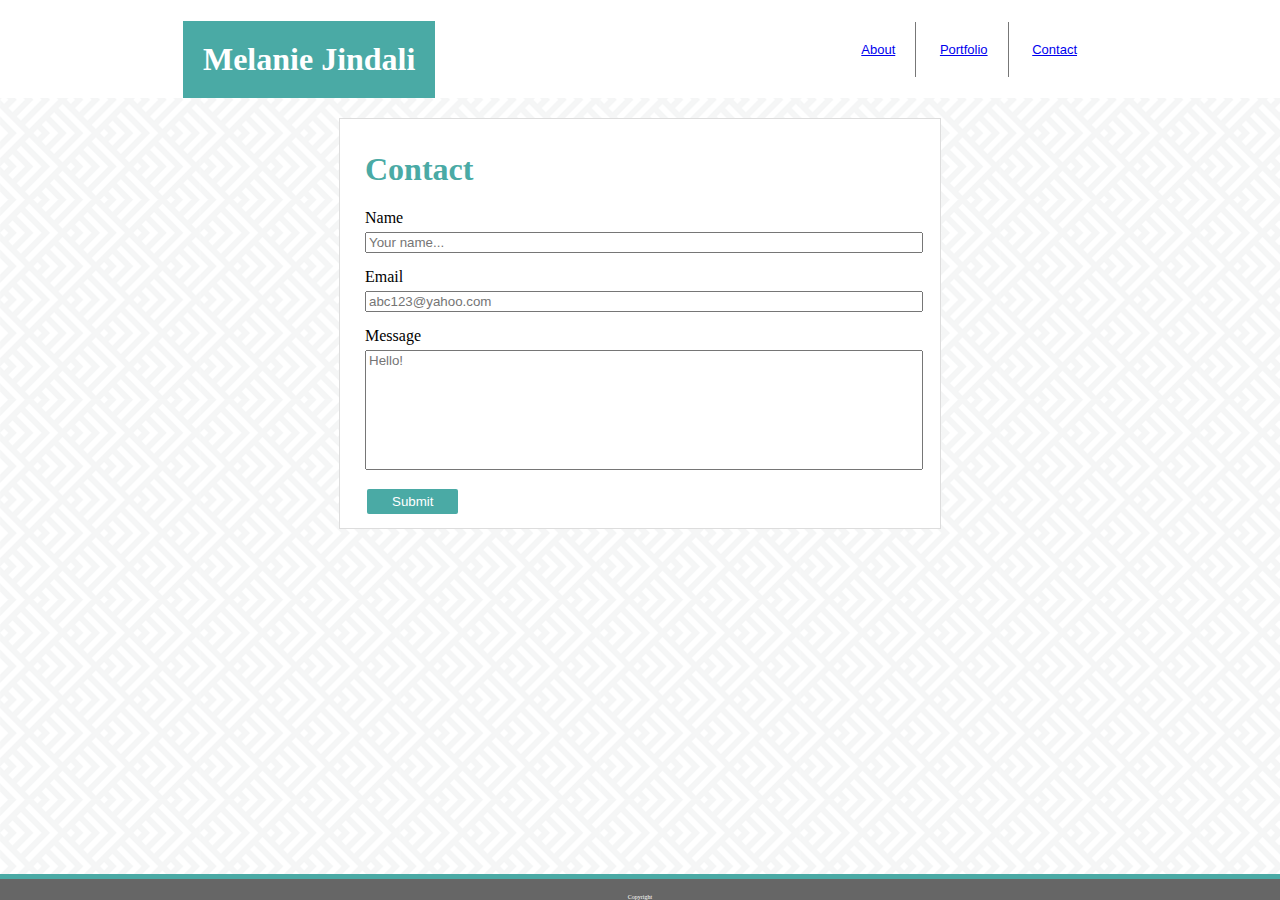
==== contact.html @ 66d713fa "adding html and css to pages" ====
<!DOCTYPE html>
<html lang="en">
<head>

    <meta charset="UTF-8">
    <meta name="viewport" content="width=device-width, initial-scale=1.0">
    <title>Melanie Jindali's Portfolio</title>
    <link rel="stylesheet" href="assets/css/style.css">

</head>

<body>
   
    <div class="nav">
        <h1 class="header">Melanie Jindali</h1>
        
        <ul>
            <li><a href="index.html">About</a></li>
            <li><a href="portfolio.html">Portfolio</a></li>
            <li><a href="contact.html">Contact</a></li>
        </ul>
    </div>

<div class="main">
    <div class="container">
        <h1 class="teal">Contact</h1> 

        <form>
        Name<br>
        <input type="text" placeholder="Your name..."><br>
        Email<br>
        <input type="text" placeholder="abc123@yahoo.com"><br>
        Message<br>
        <input id="message" type="text" placeholder="Hello!"><br>
        </form>
        <input class="submit" type="submit" value="Submit">
    </div>
</div>

<footer>Copyright</footer>


</body>
</html>
---- assets/css/style.css ----
.nav {
    display: flex;
    align-items: center;
    justify-content: space-around;
    background-color: white;
    width: 100%;
}


li {
    display: inline;
    list-style-type: none;
    border-right: 1px solid #777777;
    color: #777777;
    text-align: center;
    padding: 20px;
}

li:last-child {
    border-right: none;
}

.header {
    font-family: 'Georgia', Times, 'Times New Roman', serif;
    background-color: #4aaaa5;
    text-align: center;
    color: white;
    padding: 20px;
    margin-bottom: 0px;
}

.teal {
    color: #4aaaa5;
}

ul {
    font-family: 'Arial', 'Helvetica Neue', Helvetica, sans-serif;
    color: #777777;
    font-size: small;
}

p {
    font-family: 'Arial', 'Helvetica Neue', Helvetica, sans-serif;
    color: #777777;

}

.container {
    border: 1px solid #dddddd;
    background-color: #ffffff;
    padding: 10px 25px;
    max-width: 550px;
    margin-top: 20px;
}

body {
    width: 100%;
    margin: auto;
    background-image: url('../images/spikes.png');
}


footer {
    background-color: #666666;
    text-align: center;
    margin: auto;
    color: white;
    width: 100%;
    border-top: 5px solid #4aaaa5;
    bottom: 0px;
    right: 0px;
    font-size: 25%;
    padding-top: 15px;
    position: absolute;
}

.main {
    display: flex;
    justify-content: center;
    align-items: center;
}

img.FloatLeft {
    float: left;
    margin: 5px;
}

img {
    height: 20%;
    width: 20%;
    padding-right: 15px;
    padding-bottom: 15px;
}

.box { 
    padding: 50 50px; 
    border: 1px solid #777777; 
    box-sizing: border-box; 
    margin-top: 2px; 
    margin-bottom: 16px;
    max-width: 550px;
}

#message {
    max-width: auto;
    padding-bottom: 100px;
}

input {
    margin-top: 5px;
    margin-bottom: 15px;
    width: 550px;
    
}

input.submit {
    background-color: #4aaaa5;
    border: none;
    color: white;
    text-decoration: none;
    margin: 4px 2px;
    cursor: pointer;
    border-radius: 2px;
    width: auto;
    padding: 5px 25px;
}
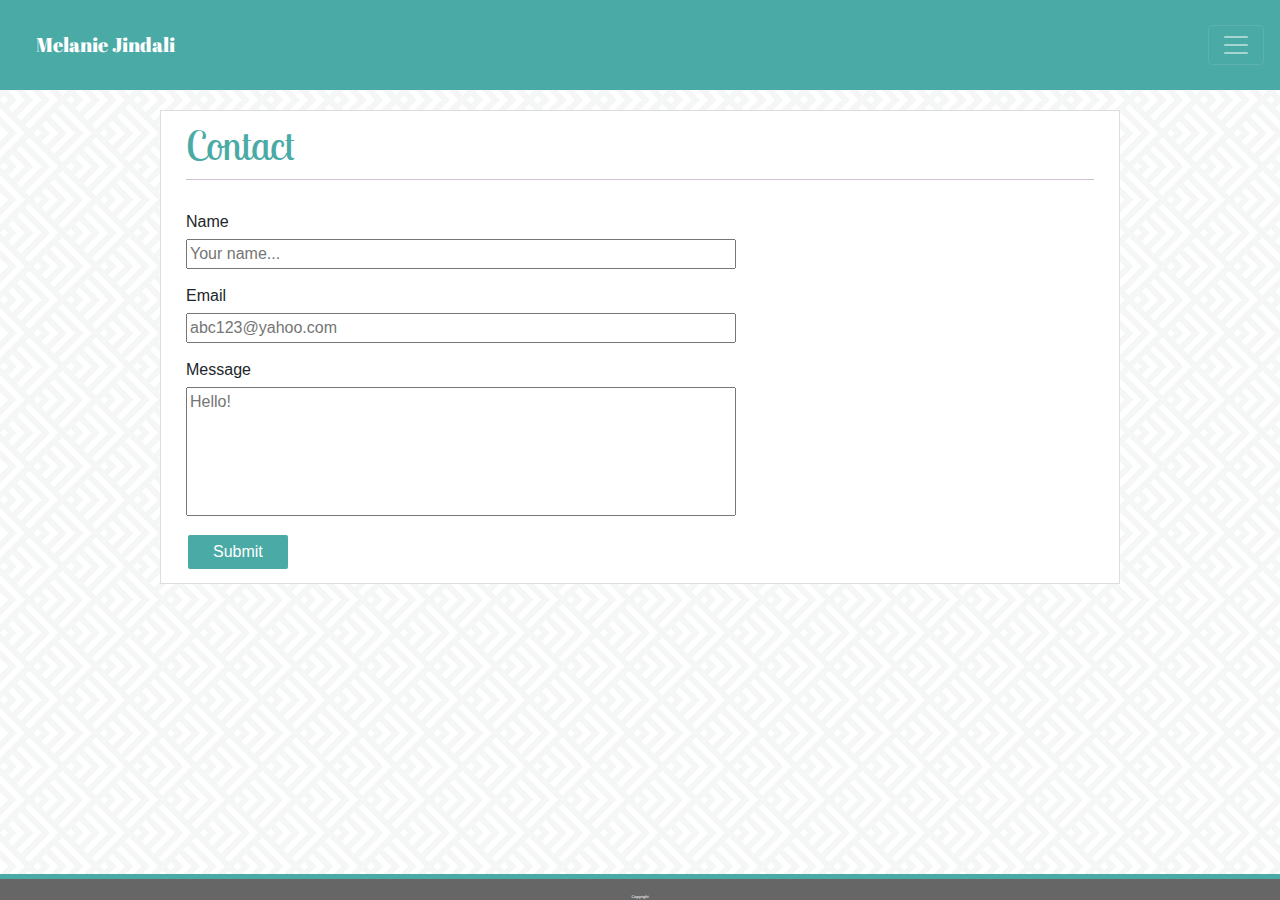
==== commit 59c74f35: "Adding responsive navbar" ====
--- a/contact.html
+++ b/contact.html
@@ -5,25 +5,38 @@
     <meta charset="UTF-8">
     <meta name="viewport" content="width=device-width, initial-scale=1.0">
     <title>Melanie Jindali's Portfolio</title>
+    <link rel="stylesheet" href="https://stackpath.bootstrapcdn.com/bootstrap/4.4.1/css/bootstrap.min.css" integrity="sha384-Vkoo8x4CGsO3+Hhxv8T/Q5PaXtkKtu6ug5TOeNV6gBiFeWPGFN9MuhOf23Q9Ifjh" crossorigin="anonymous">
+    <link href="https://fonts.googleapis.com/css?family=Abril+Fatface|Lato|Lobster+Two&display=swap" rel="stylesheet">
     <link rel="stylesheet" href="assets/css/style.css">
 
 </head>
 
 <body>
    
-    <div class="nav">
-        <h1 class="header">Melanie Jindali</h1>
-        
-        <ul>
-            <li><a href="index.html">About</a></li>
-            <li><a href="portfolio.html">Portfolio</a></li>
-            <li><a href="contact.html">Contact</a></li>
-        </ul>
+<nav class="navbar navbar-dark" style="background-color: #4aaaa5">
+    <h1 class="header"><a class="navbar-brand" href="http://127.0.0.1:5500/index.html">Melanie Jindali</a></h1>
+    <button class="navbar-toggler" type="button" data-toggle="collapse" data-target="#navbarTogglerDemo02" aria-controls="navbarTogglerDemo02" aria-expanded="false" aria-label="Toggle navigation">
+      <span class="navbar-toggler-icon"></span>
+    </button>
+  
+    <div class="collapse navbar-collapse" id="navbarTogglerDemo02">
+      <ul class="navbar-nav mr-auto mt-2 mt-lg-0">
+        <li class="nav-item">
+            <a class="nav-link" href="index.html">About Me</a>
+          </li>
+          <li class="nav-item">
+            <a class="nav-link" href="portfolio.html">Portfolio</a>
+          </li>
+          <li class="nav-item">
+              <a class="nav-link" href="contact.html">Contact</a>
+          </li>
+      </ul>
     </div>
+  </nav>
 
 <div class="main">
     <div class="container">
-        <h1 class="teal">Contact</h1> 
+        <h1 class="header2">Contact</h1> 
 
         <form>
         Name<br>
@@ -40,5 +53,10 @@
 <footer>Copyright</footer>
 
 
+
+
+<script src="https://code.jquery.com/jquery-3.4.1.slim.min.js" integrity="sha384-J6qa4849blE2+poT4WnyKhv5vZF5SrPo0iEjwBvKU7imGFAV0wwj1yYfoRSJoZ+n" crossorigin="anonymous"></script>
+<script src="https://cdn.jsdelivr.net/npm/popper.js@1.16.0/dist/umd/popper.min.js" integrity="sha384-Q6E9RHvbIyZFJoft+2mJbHaEWldlvI9IOYy5n3zV9zzTtmI3UksdQRVvoxMfooAo" crossorigin="anonymous"></script>
+<script src="https://stackpath.bootstrapcdn.com/bootstrap/4.4.1/js/bootstrap.min.js" integrity="sha384-wfSDF2E50Y2D1uUdj0O3uMBJnjuUD4Ih7YwaYd1iqfktj0Uod8GCExl3Og8ifwB6" crossorigin="anonymous"></script>
 </body>
 </html>--- a/assets/css/style.css
+++ b/assets/css/style.css
@@ -10,10 +10,10 @@
 li {
     display: inline;
     list-style-type: none;
-    border-right: 1px solid #777777;
     color: #777777;
     text-align: center;
     padding: 20px;
+
 }
 
 li:last-child {
@@ -21,16 +21,21 @@
 }
 
 .header {
-    font-family: 'Georgia', Times, 'Times New Roman', serif;
+    font-family: 'Abril Fatface', 'Georgia', Times, 'Times New Roman', serif;
     background-color: #4aaaa5;
     text-align: center;
     color: white;
     padding: 20px;
     margin-bottom: 0px;
+    font-size: x-large;
 }
 
-.teal {
+.header2 {
     color: #4aaaa5;
+    font-family: 'Lobster Two', 'Times New Roman', Times, serif;
+    border-bottom: 1px solid thistle;
+    padding-bottom: 10px;
+    margin-bottom: 30px;
 }
 
 ul {
@@ -49,7 +54,7 @@
     border: 1px solid #dddddd;
     background-color: #ffffff;
     padding: 10px 25px;
-    max-width: 550px;
+    max-width: 960px;
     margin-top: 20px;
 }
 
@@ -125,3 +130,10 @@
     padding: 5px 25px;
 }
 
+@media screen and (max-width: 768px) {
+    .wrapper {
+        width: 600px;
+    }
+}
+
+@media screen and (max-width: 992px)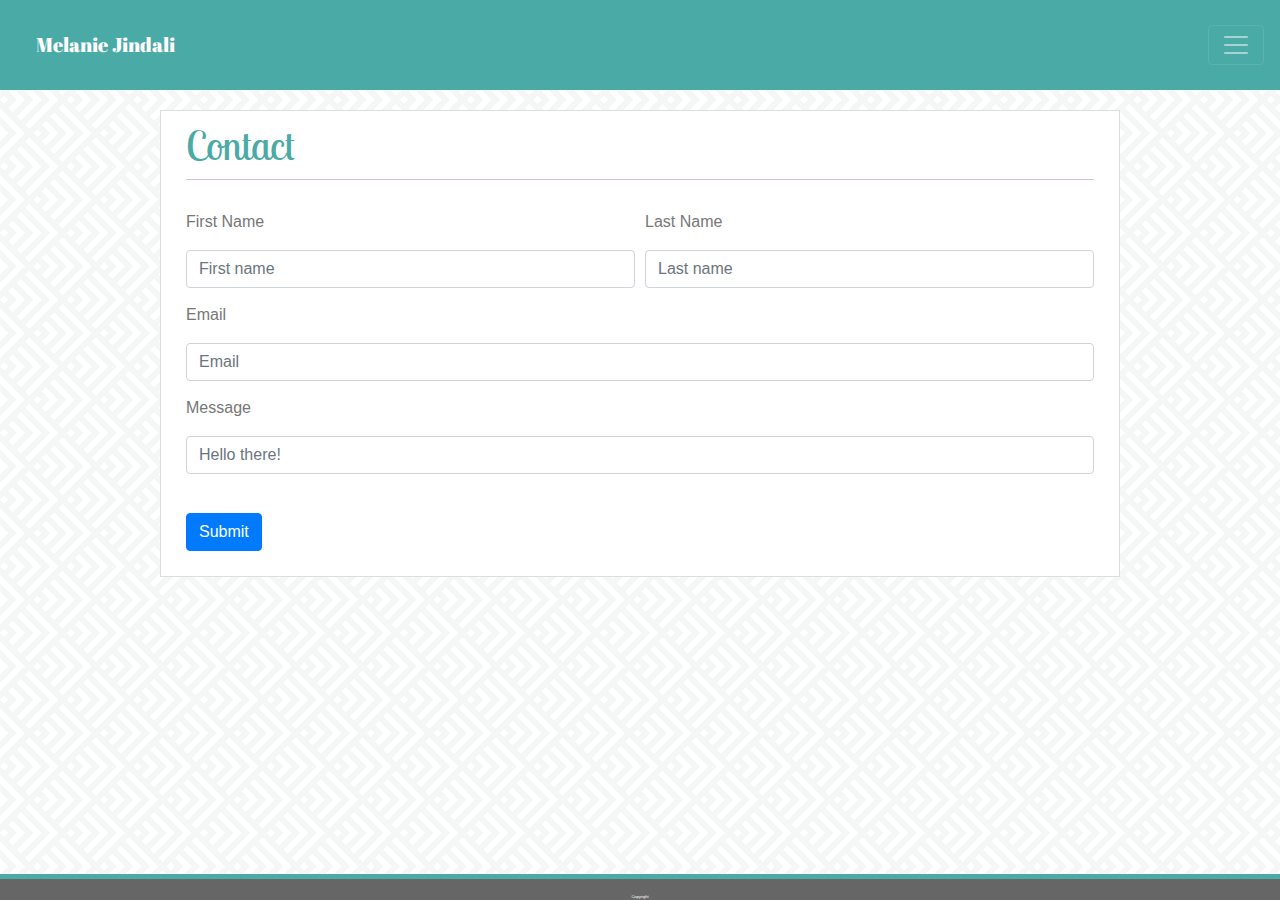
==== commit 383492fb: "Fixing contact page" ====
--- a/contact.html
+++ b/contact.html
@@ -39,14 +39,38 @@
         <h1 class="header2">Contact</h1> 
 
         <form>
-        Name<br>
-        <input type="text" placeholder="Your name..."><br>
-        Email<br>
-        <input type="text" placeholder="abc123@yahoo.com"><br>
-        Message<br>
-        <input id="message" type="text" placeholder="Hello!"><br>
-        </form>
-        <input class="submit" type="submit" value="Submit">
+          <div class="form-row">
+            <div class="col">
+              <p>First Name</p>
+              <input type="text" class="form-control" placeholder="First name">
+            </div>
+            <div class="col">
+              <p>Last Name</p>
+              <input type="text" class="form-control" placeholder="Last name">
+            </div>
+          </div>
+
+          <div class="form-row">
+            <div class="col">
+              <p class="block">Email</p>
+              <input type="email" class="form-control" placeholder="Email">
+            </div>
+            </div>
+            
+            <div class="form-row">
+              <div class="col">
+                <p class="block">Message</p>
+                <input type="text" class="form-control" placeholder="Hello there!">
+                </div>
+              </div>
+<br>
+              <button type="submit" class="btn btn-primary">Submit</button>
+
+            </form>
+
+        </div>
+
+
     </div>
 </div>
 
--- a/assets/css/style.css
+++ b/assets/css/style.css
@@ -4,6 +4,7 @@
     justify-content: space-around;
     background-color: white;
     width: 100%;
+    position: sticky;
 }
 
 
@@ -54,8 +55,35 @@
     border: 1px solid #dddddd;
     background-color: #ffffff;
     padding: 10px 25px;
+    padding-bottom: 25px;
     max-width: 960px;
     margin-top: 20px;
+    margin-bottom: 100px;
+}
+
+.portfolio {
+    position: relative;
+  }
+
+p.block {
+    display: block;
+}
+
+.portfolio-title {
+    position: absolute;
+    top: 60%;
+    z-index: 1;
+    background-color: #4aaaa5;
+    color: white;
+    padding: 5px 5px;
+    text-align: center;
+    width: 100%;
+  }
+
+img.portfolio-pic {
+    height: 100%;
+    width: 100%;
+    margin: auto;
 }
 
 body {
@@ -68,15 +96,14 @@
 footer {
     background-color: #666666;
     text-align: center;
-    margin: auto;
     color: white;
     width: 100%;
     border-top: 5px solid #4aaaa5;
-    bottom: 0px;
     right: 0px;
     font-size: 25%;
     padding-top: 15px;
-    position: absolute;
+    position: fixed;
+    bottom: 0;
 }
 
 .main {
@@ -90,7 +117,7 @@
     margin: 5px;
 }
 
-img {
+img.Pic {
     height: 20%;
     width: 20%;
     padding-right: 15px;
@@ -108,13 +135,13 @@
 
 #message {
     max-width: auto;
-    padding-bottom: 100px;
+    padding-bottom: 140px;
 }
 
 input {
     margin-top: 5px;
     margin-bottom: 15px;
-    width: 550px;
+    width: 100%;
     
 }
 
@@ -130,10 +157,3 @@
     padding: 5px 25px;
 }
 
-@media screen and (max-width: 768px) {
-    .wrapper {
-        width: 600px;
-    }
-}
-
-@media screen and (max-width: 992px)